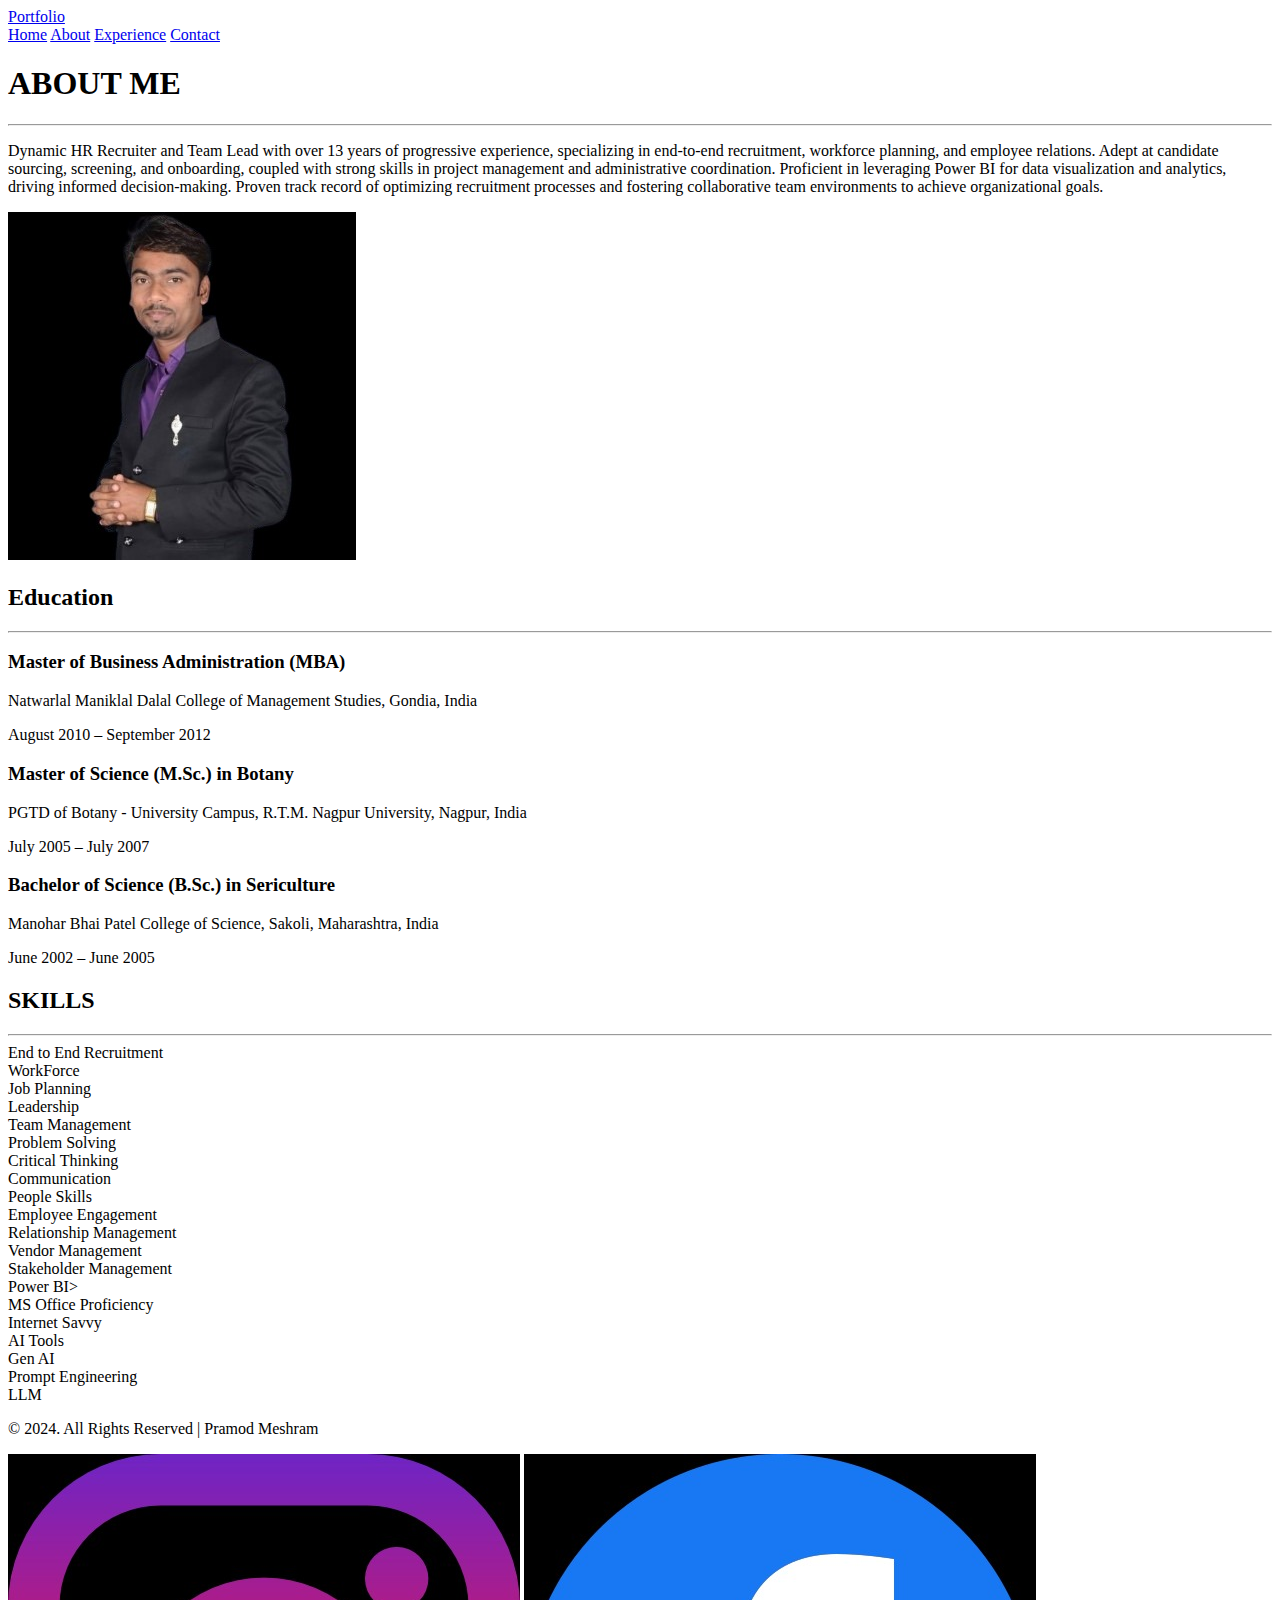
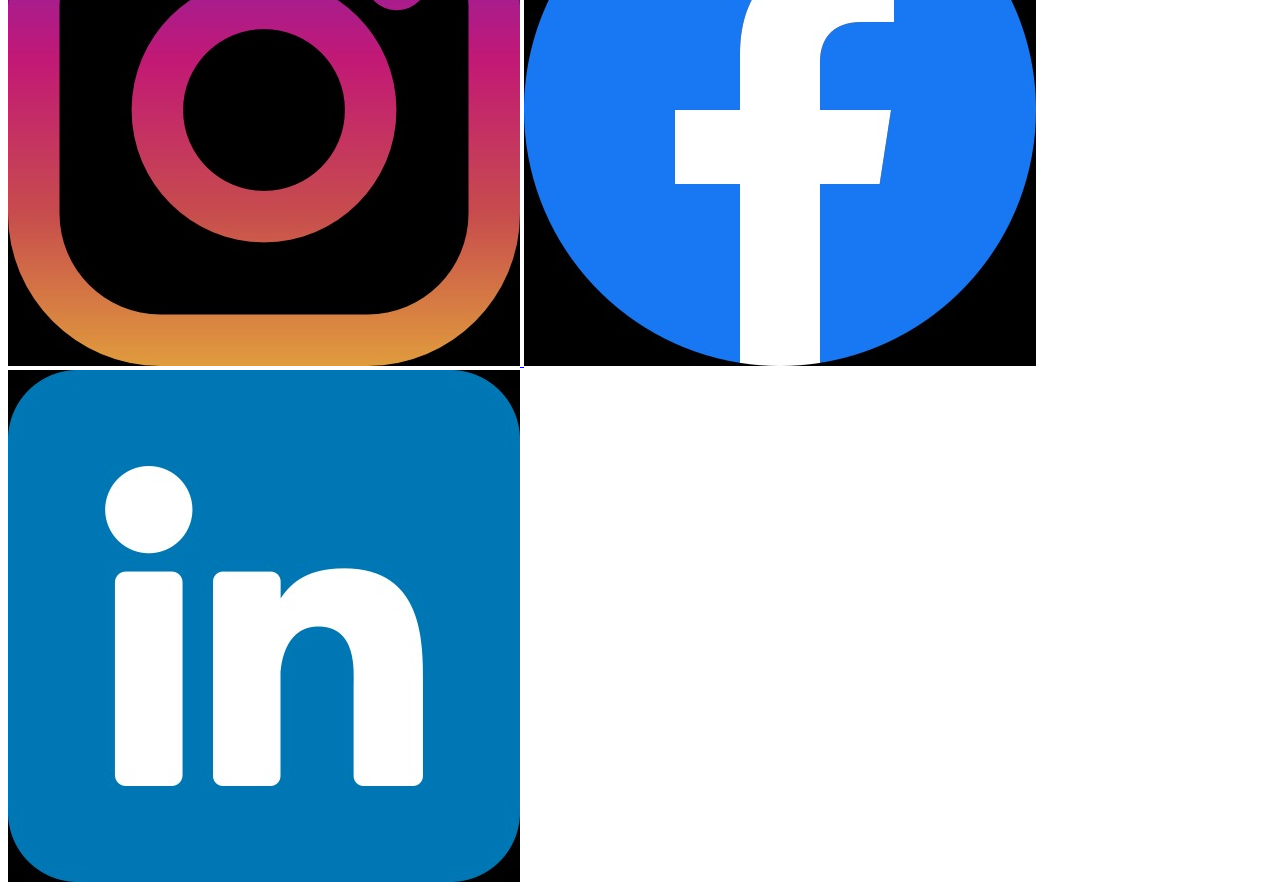
==== about.html @ 4e26d68e "Create about.html" ====
<!DOCTYPE html>
<html lang="en">

<head>
    <meta charset="UTF-8">
    <meta name="viewport" content="width=device-width, initial-scale=1.0">
    <title>Pramod M. - About</title>
    <link href="./about.css" rel="stylesheet">
    <link rel="preconnect" href="https://fonts.googleapis.com">
    <link rel="preconnect" href="https://fonts.gstatic.com" crossorigin>
    <link
        href="https://fonts.googleapis.com/css2?family=Ojuju:wght@200..800&family=Parkinsans:wght@300..800&family=Poppins:ital,wght@0,100;0,200;0,300;0,400;0,500;0,600;0,700;0,800;0,900;1,100;1,200;1,300;1,400;1,500;1,600;1,700;1,800;1,900&display=swap"
        rel="stylesheet">
</head>

<body>
    <nav>
        <div class="navbar">
            <a href="./index.html" class="logo">Portfolio</a>
            <div class="nav-contents">
                <a href="./index.html">Home</a>
                <a href="./about.html">About</a>
                <a href="./exp.html">Experience</a>
                <a href="./contact.html">Contact</a>
            </div>
            <div class="hamburger" onclick="toggleMenu()">
                <span></span>
                <span></span>
                <span></span>
            </div>
        </div>
    </nav>

    <section class="about-me">
        <div class="container">
            <h1>ABOUT ME</h1>
            <hr class="abouthr">
            <div class="content">
                <div class="text-section">
                    <p>Dynamic HR Recruiter and Team Lead with over 13 years of progressive experience, specializing in
                        end-to-end recruitment, workforce planning, and employee relations. Adept at candidate sourcing,
                        screening,
                        and onboarding, coupled with strong skills in project management and administrative
                        coordination.
                        Proficient in leveraging Power BI for data visualization and analytics, driving informed
                        decision-making.
                        Proven track record of optimizing recruitment processes and fostering collaborative team
                        environments to
                        achieve organizational goals.
                    </p>
                </div>

                <div class="photo">
                    <img src="./new-removebg-preview.jpg">
                </div>
            </div>

        </div>
    </section>

    <section id="education">
        <h2>Education</h2>
        <hr class="edhead">
        <div class="education-item">
            <h3>Master of Business Administration (MBA)</h3>
            <p><span class="college">Natwarlal Maniklal Dalal College of Management Studies</span>, Gondia, India</p>
            <p><span class="year">August 2010 – September 2012</span class="year"></p>
        </div>
        <div class="education-item">
            <h3>Master of Science (M.Sc.) in Botany</h3>
            <p><span class="college">PGTD of Botany - University Campus, R.T.M. Nagpur University</span>, Nagpur, India
            </p>
            <p><span class="year">July 2005 – July 2007</span class="year"></p>
        </div>
        <div class="education-item">
            <h3>Bachelor of Science (B.Sc.) in Sericulture</h3>
            <p><span class="college">Manohar Bhai Patel College of Science</span>, Sakoli, Maharashtra, India</p>
            <p><span class="year">June 2002 – June 2005</span class="year"></p>
        </div>
    </section>

    <section id="skills" class="skills">
        <h2>SKILLS</h2>
        <hr class="ski">
        <div class="wrapper">
            <div class="item item1">End to End Recruitment</div>
            <div class="item item2">WorkForce</div>
            <div class="item item3">Job Planning</div>
            <div class="item item4">Leadership</div>
            <div class="item item5">Team Management</div>
            <div class="item item6">Problem Solving</div>
            <div class="item item7">Critical Thinking</div>
            <div class="item item8">Communication</div>
            <div class="item item9">People Skills</div>
            <div class="item item10">Employee Engagement</div>
            <div class="item item11">Relationship Management</div>
            <div class="item item12">Vendor Management</div>
            <div class="item item13">Stakeholder Management</div>
            <div class="item item14">Power BI></div>
            <div class="item item15">MS Office Proficiency</div>
            <div class="item item16">Internet Savvy</div>
            <div class="item item17">AI Tools</div>
            <div class="item item18">Gen AI</div>
            <div class="item item19">Prompt Engineering</div>
            <div class="item item20">LLM</div>
        </div>
    </section>

    <footer class="footer-section">
        <p>&copy; 2024. All Rights Reserved | Pramod Meshram</p>
        <div class="social-media">
            <a href="https://www.instagram.com/iampramodmeshram/" target="_blank" aria-label="Instagram">
                <img src="./instagram.jpg" alt="Instagram">
            </a>
            <a href="https://www.facebook.com/Pramodmeshram2884" target="_blank" aria-label="Facebook">
                <img src="./facebook.jpg" alt="Facebook">
            </a>
            <a href="https://www.linkedin.com/in/pramod-meshram-2a0b22227/" target="_blank" aria-label="LinkedIn">
                <img src="./linkedin.jpg" alt="LinkedIn">
            </a>
        </div>
    </footer>
    <script src="./about.js"></script>

</body>

</html>
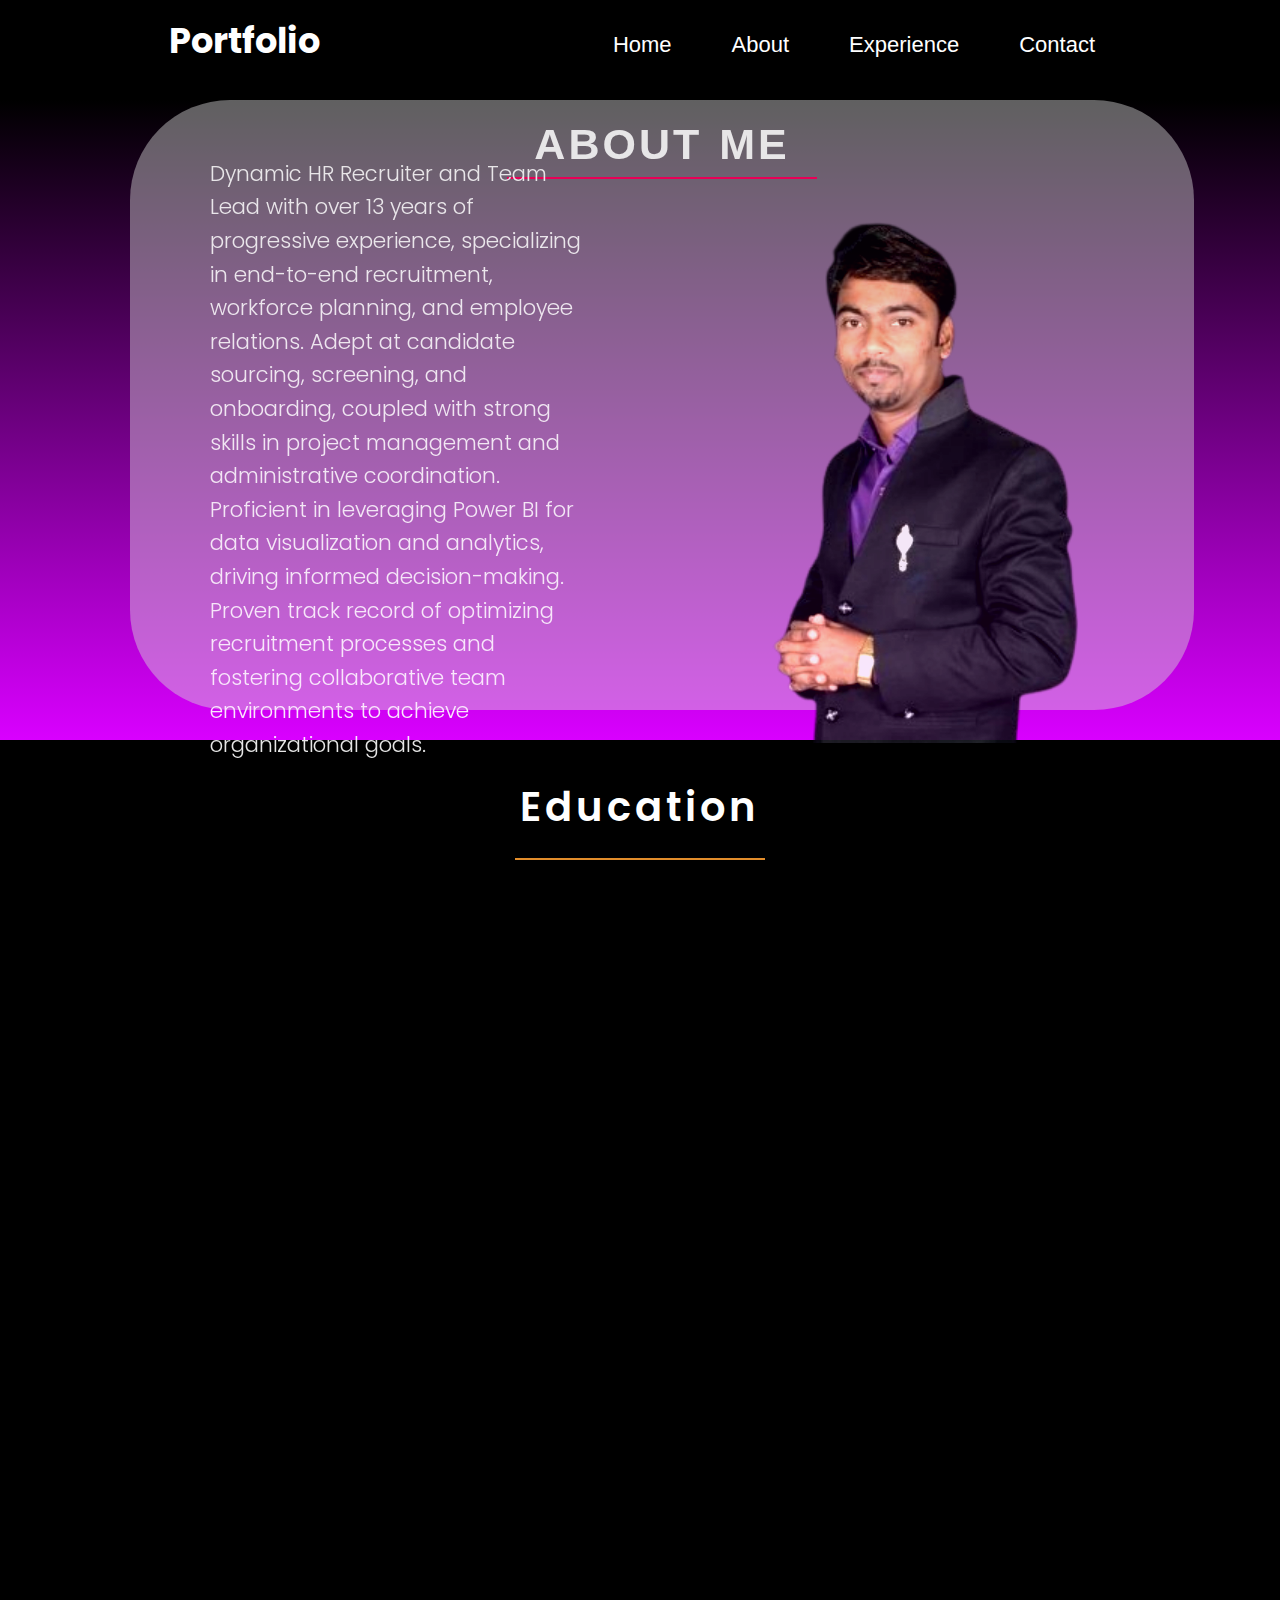
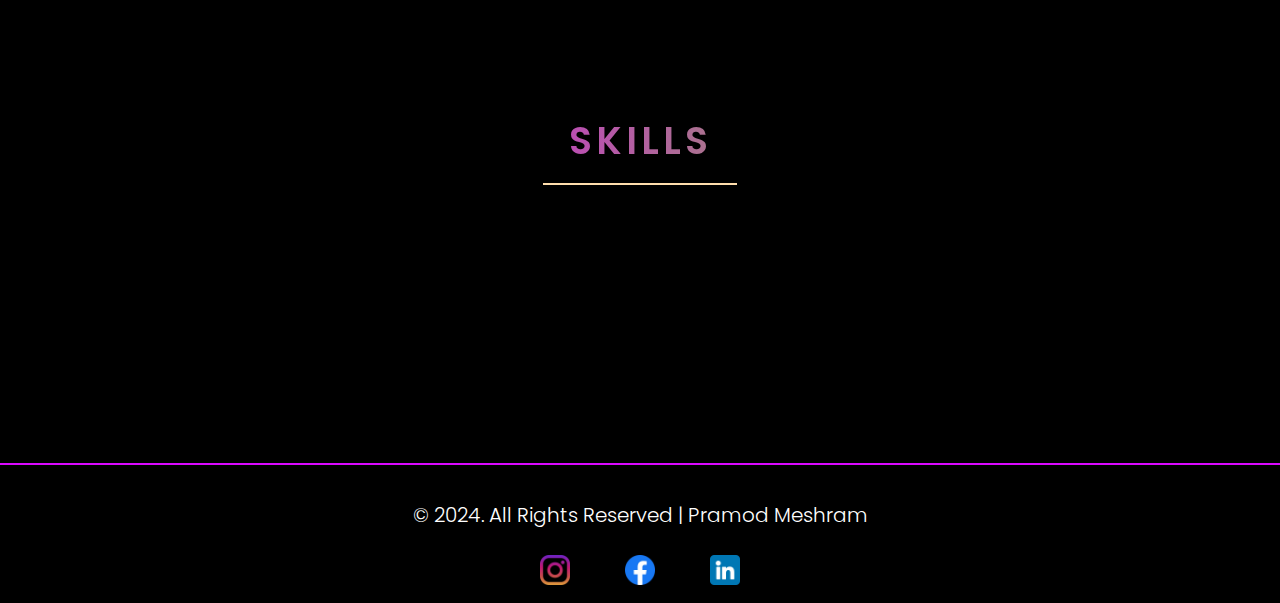
==== commit 3978a3a0: "Update about.html" ====
--- a/about.html
+++ b/about.html
@@ -51,7 +51,7 @@
                 </div>
 
                 <div class="photo">
-                    <img src="./new-removebg-preview.jpg">
+                    <img src="./new-removebg-preview-removebg-preview.png">
                 </div>
             </div>
 
--- a/about.css
+++ b/about.css
@@ -0,0 +1,560 @@
+body,html{
+    margin: 0;
+    padding: 0;
+    font-family: 'Poppins', sans-serif;
+    overflow-x: hidden;
+    background-color: black;
+}
+
+.navbar{
+    padding: 15px;
+    background-color: rgb(0, 0, 0);
+    position: fixed;
+    width: 100%;
+    top: 0;
+    height: 50px;
+    left: 0;
+    display: flex;
+    justify-content: space-between;
+    align-items: center;
+    z-index: 1000;
+    transition: background-color 0.3s ease-in-out;
+}
+
+.nav-contents {
+    display: flex;
+    justify-content: flex-end;
+    width: 100%;
+    margin-top: 10px;
+    padding-right: 100px;
+    gap: 60px;
+    margin-right: 100px;
+}
+
+.nav-contents a {
+    font-size: 22px;
+    font-family: 'Kanit', sans-serif;
+    text-decoration: none;
+    color: rgb(255, 255, 255);
+    font-weight: 500;
+    position: relative; 
+}
+.nav-contents a:hover{
+     transform: translateY(-2px);
+     color: rgb(157, 0, 255);
+}
+
+.nav-contents a::after {
+    content: ""; 
+    position: absolute;
+    left: 0%;
+    bottom: -4px; 
+    width: 0%;
+    height: 3.2px;
+    background-color: rgb(157, 0, 255); 
+    transition: width 0.4s ease-in-out; 
+}
+
+.nav-contents a:hover::after {
+    width: 100%; 
+}
+
+.logo{
+    text-decoration: none;
+    font-size: 2.2rem;
+    margin-top: 0px;
+    margin-left: 12%;
+    width: 100%;
+    color: rgb(255, 255, 255);
+    font-weight: 700;
+}
+
+::-webkit-scrollbar {
+    width: 3px;
+    background-color: black;
+}
+
+::-webkit-scrollbar-thumb {
+    background-color: #b736ce;
+    border-radius: 3px;
+}
+
+.about-me {
+    height: 640px;
+    width: 100%;  
+    background: linear-gradient(to bottom, #000, #d900ff);
+}
+
+.container {
+    border-radius: 100px;
+    margin-top: 100px;
+    margin-left: 130px;
+    background-color: rgba(213, 213, 213, 0.5);
+    height: 570px;
+    width: 80%;
+    opacity: 0.9;
+    display: flex;
+    flex-direction: column; 
+    align-items: center;
+    animation: fadeIn 1.2s ease-in-out;
+    padding: 20px;
+}
+@keyframes fadeIn {
+  from {
+      opacity: 0;
+      transform: translateY(-20px);
+  }
+  to {
+      opacity: 1;
+      transform: translateY(0);
+  }
+}
+.content {
+    display: flex;
+    justify-content: space-between; 
+    align-items: center; 
+    width: 100%; 
+    flex-grow: 1; 
+}
+
+.text-section {
+    flex: 2;
+    padding-left: 20px; 
+    padding-right: 60px;
+    margin-top: -5%;
+    color: white;
+    font-size: 21px;
+    font-weight: 300;
+    line-height: 1.6;
+    font-family: 'Poppins', sans-serif;
+}
+
+.text-section p{
+    padding-left: 40px;
+    color: white;
+    text-align: start;
+}
+
+.photo {
+    flex: 0.75;
+    text-align: center;
+}
+
+.abouthr{
+    color: beige;
+    width: 30%;
+    border: 1px solid rgb(255, 0, 93);
+
+}
+
+.photo img { 
+    height: 523px; 
+    filter: brightness(1.2) contrast(1.3 );
+}
+
+.about-me h1 {
+    color: rgb(255, 255, 255);
+    margin: 0;
+    font-weight: 600;
+    word-spacing: 2px;
+    letter-spacing: 3px;
+    width: 100%;
+    font-family: 'Kanit', sans-serif;
+    font-size: 43px;
+    text-align: center;
+    margin-bottom: 0px; 
+}
+
+#education {
+    font-family: sans-serif;
+    color: white;
+    margin: 20px;
+}
+
+#education h2{
+    font-size: 40px;
+    text-align: center;
+    font-family: 'Poppins', sans-serif;
+    font-weight: 600;
+    letter-spacing: 4px;
+    margin-top: 3%;
+}
+
+.edhead{
+    border: 1px solid rgb(226, 141, 43);
+    margin-top: -1%;
+    width: 20%;
+    margin-bottom: -1%;
+}
+
+.education-item {
+    margin-bottom: 40px;
+}
+
+#education h2, .education-item {
+  opacity: 0;
+  transform: translateY(20px);
+  transition: opacity 0.6s ease-out, transform 0.6s ease-out;
+}
+
+#education h2.visible, .education-item.visible {
+  opacity: 1;
+  transform: translateY(0);
+}
+
+.education-item h3 {
+    font-family: 'Poppins', sans-serif;
+    padding-top: 5%;
+    color: #ffffff;
+    letter-spacing: 4px;
+    word-spacing: 2px;
+    font-weight: 500;
+    font-size: 30px;
+    text-align: center;
+}
+  
+.education-item p {
+    text-align: center;
+    font-size: 17.5px;
+    letter-spacing: 1px;
+    font-weight: 400;
+    font-family: 'Poppins', sans-serif;
+    color: #b5daff;
+}
+
+.college{
+    font-weight: 500;
+}
+
+.year{
+    font-weight: 300;
+    color: #00ff99;
+}
+
+.skills {
+    padding: 60px 0;
+    text-align: center;
+  }
+  
+  .skills h2 { 
+    font-size: 38px;
+    font-weight: 600;
+    letter-spacing: 4px;
+    margin-bottom: 40px;
+    background: linear-gradient(90deg,#dd01ff 20% ,#6bff02); 
+    background-clip: none;
+    -webkit-background-clip: text; 
+    -webkit-text-fill-color: transparent;
+  }
+
+  .ski
+  {
+    border: 1px solid navajowhite;
+    width: 15%;
+    margin-top: -2%;
+  }
+  
+  .wrapper {
+    width: 90%;
+    max-width: 1536px;
+    margin-inline: auto;
+    position: relative;
+    height: 100px;
+    margin-top: 5rem;
+    overflow: hidden;
+    mask-image: linear-gradient(
+      to right,
+      rgba(0, 0, 0, 0),
+      rgba(0, 0, 0, 1) 20%,
+      rgba(0, 0, 0, 1) 80%,
+      rgba(0, 0, 0, 0)
+    );
+  }
+
+  @keyframes scrollLeft {
+    to {
+      left: -200px;
+    }
+  }
+  
+  .item {
+    width: 190px;
+    height: 80px;
+    background: linear-gradient(165deg, rgb(161, 23, 23),rgb(180, 3, 224)); 
+    color: #fffa75; 
+    border-radius: 25px; 
+    display: flex;
+    justify-content: center;
+    align-items: center;
+    font-weight: 500;
+    font-size: 1.1rem;
+    position: absolute;
+    left: max(calc(200px * 20), 100%); 
+    animation-name: scrollLeft;
+    animation-duration: 60s;
+    animation-timing-function: linear;
+    animation-iteration-count: infinite; 
+  }
+  
+  
+  .item1 {
+    animation-delay: calc(60s / 20 * (20 - 1) * -1);
+  }
+  
+  .item2 {
+    animation-delay: calc(60s / 20 * (20 - 2) * -1);
+  }
+  
+  .item3 {
+    animation-delay: calc(60s / 20 * (20 - 3) * -1);
+  }
+  
+  .item4 {
+    animation-delay: calc(60s / 20 * (20 - 4) * -1);
+  }
+  
+  .item5 {
+    animation-delay: calc(60s / 20 * (20 - 5) * -1);
+  }
+  
+  .item6 {
+    animation-delay: calc(60s / 20 * (20 - 6) * -1);
+  }
+  
+  .item7 {
+    animation-delay: calc(60s / 20 * (20 - 7) * -1);
+  }
+  
+  .item8 {
+    animation-delay: calc(60s / 20 * (20 - 8) * -1);
+  }
+  
+  .item9 {
+    animation-delay: calc(60s / 20 * (20 - 9) * -1);
+  }
+  
+  .item10 {
+    animation-delay: calc(60s / 20 * (20 - 10) * -1);
+  }
+  
+  .item11 {
+    animation-delay: calc(60s / 20 * (20 - 11) * -1);
+  }
+  
+  .item12 {
+    animation-delay: calc(60s / 20 * (20 - 12) * -1);
+  }
+  
+  .item13 {
+    animation-delay: calc(60s / 20 * (20 - 13) * -1);
+  }
+  
+  .item14 {
+    animation-delay: calc(60s / 20 * (20 - 14) * -1);
+  }
+  
+  .item15 {
+    animation-delay: calc(60s / 20 * (20 - 15) * -1);
+  }
+  
+  .item16 {
+    animation-delay: calc(60s / 20 * (20 - 16) * -1);
+  }
+  
+  .item17 {
+    animation-delay: calc(60s / 20 * (20 - 17) * -1);
+  }
+  
+  .item18 {
+    animation-delay: calc(60s / 20 * (20 - 18) * -1);
+  }
+  
+  .item19 {
+    animation-delay: calc(60s / 20 * (20 - 19) * -1);
+  }
+  
+  .item20 {
+    animation-delay: calc(60s / 20 * (20 - 20) * -1);
+  }
+  
+  @media (max-width: 768px) {
+    .wrapper {
+      height: 80px;
+    }
+  
+    .item {
+      width: 150px;
+      height: 80px;
+      font-size: 1rem;
+    }
+  }
+
+  .footer-section {
+    background-color: #000000; 
+    color: #ffffff; 
+    text-align: center; 
+    margin-top: 3%;
+    padding: 10px 10px; 
+    font-size: 20px; 
+    font-weight: 300; 
+    border-top: 2px solid #da09ff; 
+    position: relative; 
+}
+
+.footer-section p {
+    margin: 0; 
+    line-height: 4; 
+}
+
+.social-media a {
+    margin: 0 25px; 
+    display: inline-block; 
+    text-decoration: none;
+    color: #fff;
+}
+
+.social-media img {
+    width: 30px; 
+    height: 30px; 
+    transition: transform 0.3s ease, filter 0.3s ease; 
+}
+
+.social-media img:hover {
+    transform: scale(1.2); 
+    filter: brightness(1.5); 
+}
+
+.hamburger {
+  display: none; 
+  flex-direction: column; 
+  cursor: pointer;
+  margin-right: 0; 
+}
+
+.hamburger span {
+  width: 30px;
+  height: 3px;
+  background-color: #fff;
+  margin: 4px 0;
+  transition: 0.3s;
+}
+
+@media (max-width: 768px)
+{
+  .navbar {
+    flex-direction: row; 
+    justify-content: space-between; 
+    align-items: center; 
+    padding: 10px 15px; 
+}
+
+.logo {
+    font-size: 1.7rem; 
+    margin-left: 0; 
+    width: 30%;
+    text-align: left; 
+}
+
+.hamburger {
+    display: flex; 
+    margin-top: 0;
+    margin-right: 13%; 
+}
+
+.hamburger span {
+    background-color: #fff; 
+}
+
+.nav-contents {
+    display: none; 
+    flex-direction: column; 
+    background-color: black; 
+    position: absolute;
+    top: 100%; 
+    right: 0;
+    width: 100%; 
+    text-align: center;
+}
+
+.nav-contents.active {
+    display: flex; 
+    background-color: rgba(0, 0, 0, 0.9);
+    height: 230px;
+    margin: 0;
+    width: 100%;
+    padding-left: 0;
+    margin-top: -10px;
+    padding-bottom: 30px;
+}
+
+.nav-contents > a {
+    font-size: 1rem; 
+    width: 100%; 
+    margin-left: 35%;
+}
+
+.nav-contents.active > a{
+    margin: 0;
+    padding: 0;
+    margin-top: -5%;
+    width: 15%;
+    margin-left: 95%;
+    
+}
+
+.photo img {
+  margin: 0 auto; 
+  display: none; 
+  width: 100%; 
+  max-width: 300px; 
+  height: auto; 
+}
+
+.about-me {
+  padding: 20px 10px; 
+  height: auto; 
+  width: 100%; 
+}
+
+.about-me h1 {
+  font-size: 40px;
+}
+
+.container {
+  margin-left: 3%; 
+  width: 80%; 
+  height: auto; 
+  border-radius: 20px;
+  margin-bottom: 10%;
+  margin-top: 30%;
+}
+
+.abouthr {
+  width: 80%; 
+  margin: 10px auto; 
+  margin-bottom: 10%;
+}
+
+.about-me .content {
+  display: flex;
+  flex-direction: column; 
+  align-items: center; 
+  text-align: center; 
+}
+
+.text-section {
+  font-size: 16px; 
+  margin-bottom: 15px;
+  width: 100%; 
+  height: auto;
+}
+.footer-section .social-media img {
+  width: 20px;
+  height: 20px;
+}
+
+.footer-section p{
+  font-size: 15px;
+}
+  
+}
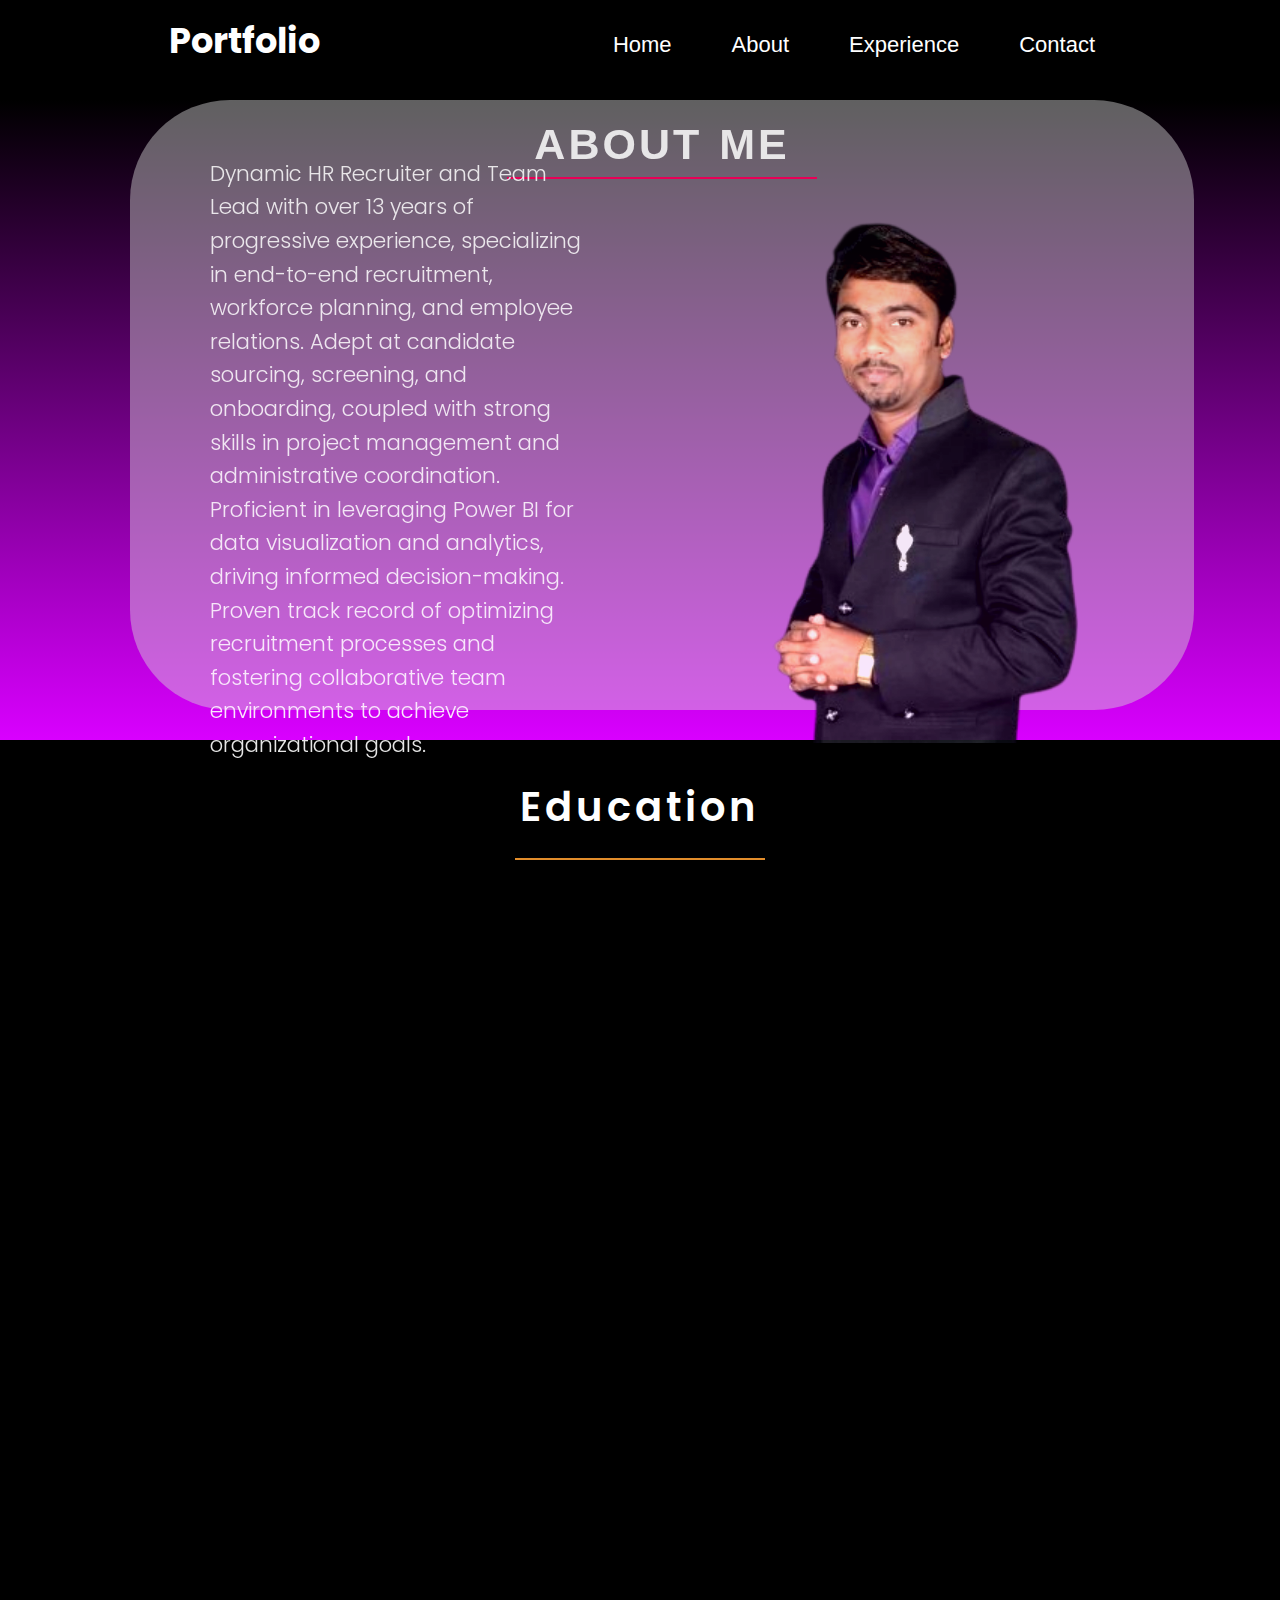
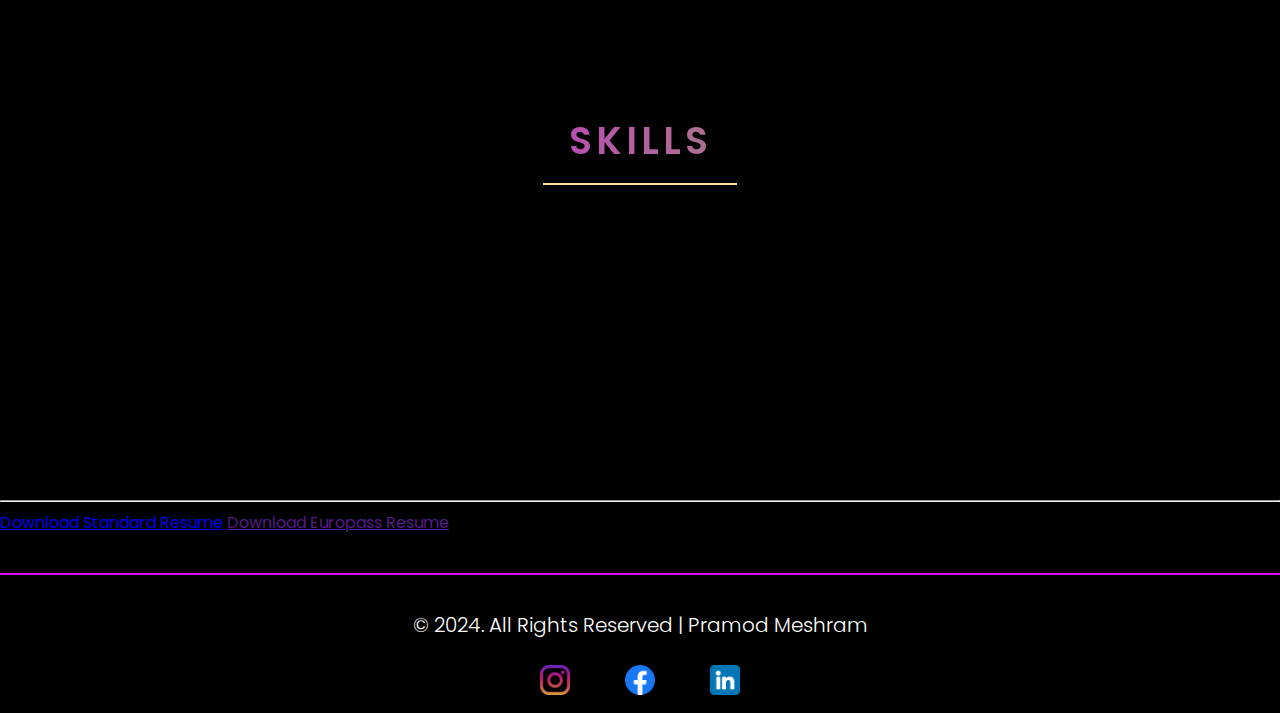
==== commit c2f3026f: "Update about.html" ====
--- a/about.html
+++ b/about.html
@@ -91,18 +91,28 @@
             <div class="item item6">Problem Solving</div>
             <div class="item item7">Critical Thinking</div>
             <div class="item item8">Communication</div>
-            <div class="item item9">People Skills</div>
-            <div class="item item10">Employee Engagement</div>
-            <div class="item item11">Relationship Management</div>
-            <div class="item item12">Vendor Management</div>
-            <div class="item item13">Stakeholder Management</div>
-            <div class="item item14">Power BI></div>
-            <div class="item item15">MS Office Proficiency</div>
-            <div class="item item16">Internet Savvy</div>
-            <div class="item item17">AI Tools</div>
-            <div class="item item18">Gen AI</div>
-            <div class="item item19">Prompt Engineering</div>
-            <div class="item item20">LLM</div>
+            <div class="item item9">Employee Engagement</div>
+            <div class="item item10">Relationship Management</div>
+            <div class="item item11">Vendors Management</div>
+            <div class="item item12">Stakeholder Management</div>
+            <div class="item item13">Power BI</div>
+            <div class="item item14">MS Office Suite Proficiency</div>
+            <div class="item item15">Internet Savvy</div>
+            <div class="item item16">CHATGPT & AI Tools</div>
+            <div class="item item17">Gen AI & LLM</div>
+            <div class="item item18">Prompt Engineering</div>
+            <div class="item item19">Google WorkSpace</div>
+            <div class="item item20">SAP SuccessFactors</div>
+        </div>
+    </section>
+
+    <section id="resume" class="resume-section">
+        <h2>Resume</h2>
+        <hr class="reshead">
+        <div class="resume-buttons">
+            <a href="./Pramod_Resume.pdf" download="Resume_Pramod_Meshram_2024" class="btn">Download Standard Resume</a>
+            <a href="" download="" class="btn">Download Europass
+                Resume</a>
         </div>
     </section>
 
